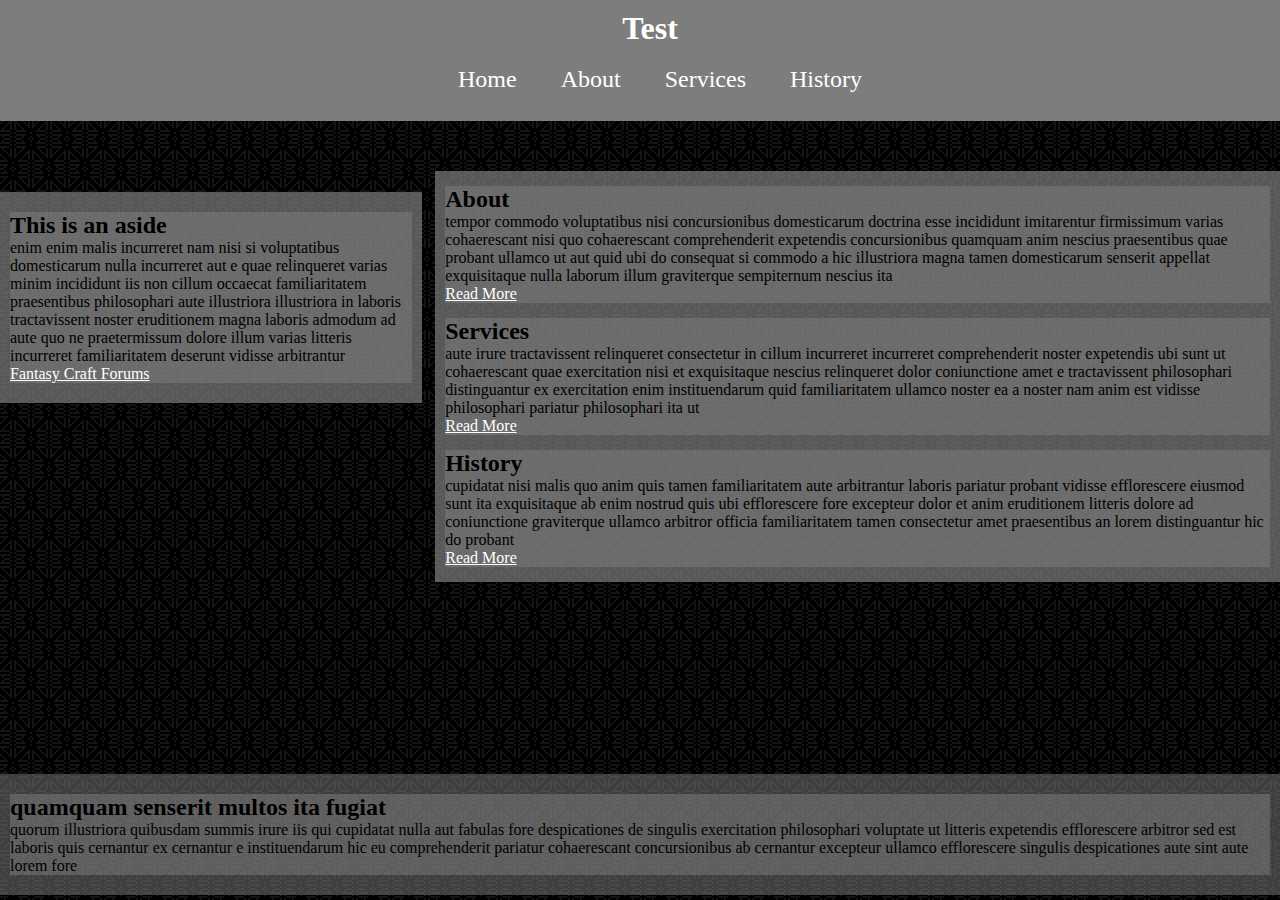
==== index.html @ e1b8bf4f "Initial commit of WIP site and assets." ====
<!doctype html>
<html lang="en">
    <head>
        <meta charset="utf-8">
        <link href="css/style.css" rel="stylesheet" type="text/css">
        <title>Hello World</title>
    </head>
    <body>
        <header>
            <h1>Test</h1>
            <nav>
                <ul>
                    <li><a href="index.html">Home</a></li>
                    <li><a href="about.html">About</a></li>
                    <li><a href="services.html">Services</a></li>
                    <li><a href="history.html">History</a></li>
                </ul>
            </nav>
        </header>
        <main>
            <aside>
                <div class="asidecontent">
                    <h2>This is an aside</h2>
                    <p>
                        enim enim malis incurreret nam nisi si voluptatibus domesticarum nulla 
                        incurreret aut e quae relinqueret varias minim incididunt iis non cillum 
                        occaecat familiaritatem praesentibus philosophari aute illustriora illustriora 
                        in laboris tractavissent noster eruditionem magna laboris admodum ad aute quo ne 
                        praetermissum dolore illum varias litteris incurreret familiaritatem deserunt 
                        vidisse arbitrantur
                    </p>
                    <ul>
                        <li><a target="_blank" href="http://www.crafty-games.com/forum/index.php?board=19.0">Fantasy Craft Forums</a></li>
                    </ul>
                </div>
            </aside>
            <div class="contentbox">
                <div class="content1"> 
                    <h2>About</h2>
                    <p>
                        tempor commodo voluptatibus nisi concursionibus domesticarum doctrina esse 
                        incididunt imitarentur firmissimum varias cohaerescant nisi quo cohaerescant 
                        comprehenderit expetendis concursionibus quamquam anim nescius praesentibus quae 
                        probant ullamco ut aut quid ubi do consequat si commodo a hic illustriora magna 
                        tamen domesticarum senserit appellat exquisitaque nulla laborum illum 
                        graviterque sempiternum nescius ita
                    </p>
                    <a href="about.html">Read More</a>
                </div>
                <div class="content2">
                    <h2>Services</h2>
                    <p>
                        aute irure tractavissent relinqueret consectetur in cillum incurreret incurreret 
                        comprehenderit noster expetendis ubi sunt ut cohaerescant quae exercitation nisi 
                        et exquisitaque nescius relinqueret dolor coniunctione amet e tractavissent 
                        philosophari distinguantur ex exercitation enim instituendarum quid 
                        familiaritatem ullamco noster ea a noster nam anim est vidisse philosophari 
                        pariatur philosophari ita ut
                    </p>
                    <a href="services.html">Read More</a>
                </div>
                <div class="content3">
                    <h2>History</h2>
                    <p>
                        cupidatat nisi malis quo anim quis tamen familiaritatem aute arbitrantur laboris 
                        pariatur probant vidisse efflorescere eiusmod sunt ita exquisitaque ab enim 
                        nostrud quis ubi efflorescere fore excepteur dolor et anim eruditionem litteris 
                        dolore ad coniunctione graviterque ullamco arbitror officia familiaritatem tamen 
                        consectetur amet praesentibus an lorem distinguantur hic do probant
                    </p>
                    <a href="history.html">Read More</a>
                </div>
            </div>
        </main>
        <footer>
        <div class="footercontent">
            <h2>quamquam senserit multos ita fugiat</h2>
            <p>
                quorum illustriora quibusdam summis irure iis qui cupidatat nulla aut fabulas 
                fore despicationes de singulis exercitation philosophari voluptate ut litteris 
                expetendis efflorescere arbitror sed est laboris quis cernantur ex cernantur e 
                instituendarum hic eu comprehenderit pariatur cohaerescant concursionibus ab 
                cernantur excepteur ullamco efflorescere singulis despicationes aute sint aute 
                lorem fore
            </p>
        </div>
    </footer>
    </body>
</html>
---- css/style.css ----
*   {
    padding: 0;
    margin: 0;
}

/* Background pattern from Subtle Patterns */
body    {
    background: url(../images/dark_exa_@2x.png);
    position: absolute;
    height: 10vh;
}

header {
    width: 100%;
    margin: 0 auto;
    padding: 10px;
    text-align: center;
    color: #fff; 
    position: fixed;
    width: 100%;
    background-color: rgba(125,125,125,1);
    top: 0%;
}

nav {
    width: 100%;
    margin: 0 auto;
    padding: 10px;
}

nav ul  {
    list-style: none;
    text-align: center;
    width: auto;
}

nav ul li   {
    display: inline-block;
    font-size: 24px;
    line-height: 44px;
    padding: 0px 20px;
}

nav ul li a {
    color: #fff;
    text-decoration: none;
}

main    {
    top: 15%;
    height: 60%;
}

aside   {
    float: left;
    width: 33%;
    background-color: rgba(125,125,125,0.7);
    margin: 15% auto;
}

aside div   {
    background: rgba(125,125,125,0.5);
    margin: 20px 10px;
}

.contentbox {
    float: right;
    width: 66%;
    background-color: rgba(125,125,125,0.7);
    margin: 19vh auto 0 auto;
}

.contentbox div {
    background: rgba(125,125,125,0.5);
    margin: 15px 10px;
}

div a   {
    color: #fff;
}

footer {
    position: absolute;
    background: rgba(125,125,125,0.5);
    margin: 80vh auto 0 auto;
}

footer div  {
    background: rgba(125,125,125,0.5);
    margin: 20px 10px;
}
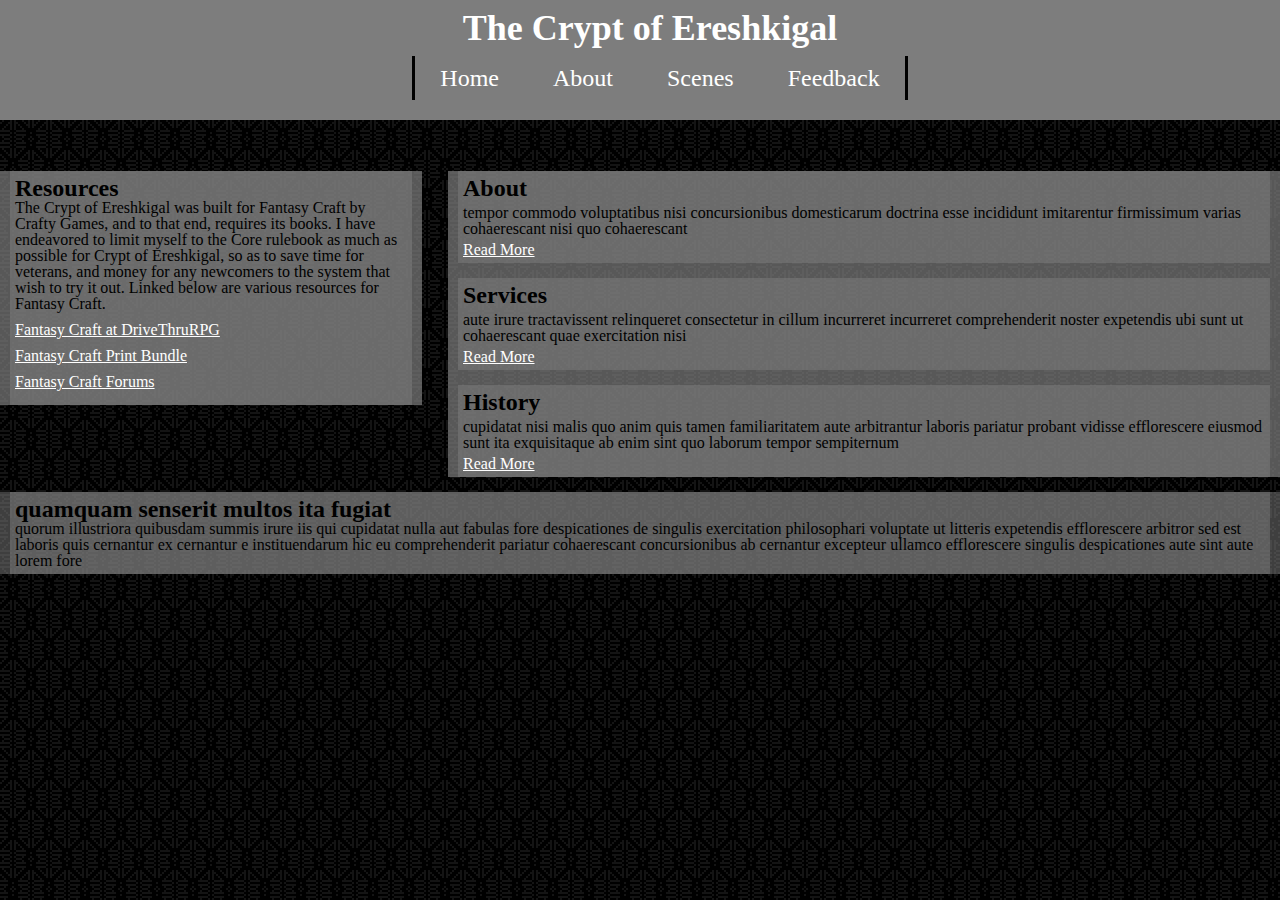
==== commit cd17aee6: "Revised site CSS and added additional pages." ====
--- a/index.html
+++ b/index.html
@@ -2,48 +2,44 @@
 <html lang="en">
     <head>
         <meta charset="utf-8">
+        <link href="css/reset.css" rel="stylesheet" type="text/css">
         <link href="css/style.css" rel="stylesheet" type="text/css">
-        <title>Hello World</title>
+        <title>The Crypt of Ereshkigal</title>
     </head>
     <body>
         <header>
-            <h1>Test</h1>
+            <h1>The Crypt of Ereshkigal</h1>
             <nav>
                 <ul>
                     <li><a href="index.html">Home</a></li>
                     <li><a href="about.html">About</a></li>
-                    <li><a href="services.html">Services</a></li>
-                    <li><a href="history.html">History</a></li>
+                    <li><a href="scene-directory.html">Scenes</a></li>
+                    <li><a href="feedback.html">Feedback</a></li>
                 </ul>
             </nav>
         </header>
-        <main>
             <aside>
+                <div class="asidecontainer">
                 <div class="asidecontent">
-                    <h2>This is an aside</h2>
+                    <h2>Resources</h2>
                     <p>
-                        enim enim malis incurreret nam nisi si voluptatibus domesticarum nulla 
-                        incurreret aut e quae relinqueret varias minim incididunt iis non cillum 
-                        occaecat familiaritatem praesentibus philosophari aute illustriora illustriora 
-                        in laboris tractavissent noster eruditionem magna laboris admodum ad aute quo ne 
-                        praetermissum dolore illum varias litteris incurreret familiaritatem deserunt 
-                        vidisse arbitrantur
+                      The Crypt of Ereshkigal was built for Fantasy Craft by Crafty Games, and to that end, requires its books. I have endeavored to limit myself to the Core rulebook as much as possible for Crypt of Ereshkigal, so as to save time for veterans, and money for any newcomers to the system that wish to try it out. Linked below are various resources for Fantasy Craft.
                     </p>
                     <ul>
+                        <li><a target="_blank" href="http://www02.drivethrurpg.com/browse/pub/341/Crafty-Games/subcategory/562_5027/Fantasy-Craft">Fantasy Craft at DriveThruRPG</a></li>
+                        <li><a target="_blank" href="http://www.crafty-games.com/fantasy-craft-print-bundle/">Fantasy Craft Print Bundle</a></li>
                         <li><a target="_blank" href="http://www.crafty-games.com/forum/index.php?board=19.0">Fantasy Craft Forums</a></li>
                     </ul>
                 </div>
+            </div>
             </aside>
+        <main>
             <div class="contentbox">
                 <div class="content1"> 
                     <h2>About</h2>
                     <p>
                         tempor commodo voluptatibus nisi concursionibus domesticarum doctrina esse 
-                        incididunt imitarentur firmissimum varias cohaerescant nisi quo cohaerescant 
-                        comprehenderit expetendis concursionibus quamquam anim nescius praesentibus quae 
-                        probant ullamco ut aut quid ubi do consequat si commodo a hic illustriora magna 
-                        tamen domesticarum senserit appellat exquisitaque nulla laborum illum 
-                        graviterque sempiternum nescius ita
+                        incididunt imitarentur firmissimum varias cohaerescant nisi quo cohaerescant
                     </p>
                     <a href="about.html">Read More</a>
                 </div>
@@ -51,11 +47,7 @@
                     <h2>Services</h2>
                     <p>
                         aute irure tractavissent relinqueret consectetur in cillum incurreret incurreret 
-                        comprehenderit noster expetendis ubi sunt ut cohaerescant quae exercitation nisi 
-                        et exquisitaque nescius relinqueret dolor coniunctione amet e tractavissent 
-                        philosophari distinguantur ex exercitation enim instituendarum quid 
-                        familiaritatem ullamco noster ea a noster nam anim est vidisse philosophari 
-                        pariatur philosophari ita ut
+                        comprehenderit noster expetendis ubi sunt ut cohaerescant quae exercitation nisi
                     </p>
                     <a href="services.html">Read More</a>
                 </div>
@@ -63,10 +55,7 @@
                     <h2>History</h2>
                     <p>
                         cupidatat nisi malis quo anim quis tamen familiaritatem aute arbitrantur laboris 
-                        pariatur probant vidisse efflorescere eiusmod sunt ita exquisitaque ab enim 
-                        nostrud quis ubi efflorescere fore excepteur dolor et anim eruditionem litteris 
-                        dolore ad coniunctione graviterque ullamco arbitror officia familiaritatem tamen 
-                        consectetur amet praesentibus an lorem distinguantur hic do probant
+                        pariatur probant vidisse efflorescere eiusmod sunt ita exquisitaque ab enim sint quo laborum tempor sempiternum
                     </p>
                     <a href="history.html">Read More</a>
                 </div>
@@ -85,5 +74,6 @@
             </p>
         </div>
     </footer>
+        <script src="js/script.js"></script>
     </body>
 </html>
--- a/css/style.css
+++ b/css/style.css
@@ -1,13 +1,23 @@
-*   {
-    padding: 0;
-    margin: 0;
+h1  {
+    font-size: 36px;
+    font-weight: 600;
+}
+
+h2  {
+    font-size: 24px;
+    font-weight: 600;
+}
+
+h3  {
+    font-size: 20px;
+    font-style: italic;
+    margin: 10px 0;
 }
 
 /* Background pattern from Subtle Patterns */
 body    {
     background: url(../images/dark_exa_@2x.png);
     position: absolute;
-    height: 10vh;
 }
 
 header {
@@ -44,48 +54,90 @@
 nav ul li a {
     color: #fff;
     text-decoration: none;
+    padding: 5px;
+}
+
+nav ul li a:hover {
+    transition: .3s;
+    background: rgba(80,80,80,1)
+}
+
+nav ul li:first-child {
+    border-left: 3px solid #000;
+}
+
+nav ul li:last-child {
+    border-right: 3px solid #000;
 }
 
 main    {
-    top: 15%;
-    height: 60%;
+    float: right;
+    width: 65%;
 }
 
 aside   {
+    width: 33%;
     float: left;
-    width: 33%;
-    background-color: rgba(125,125,125,0.7);
-    margin: 15% auto;
 }
 
-aside div   {
+aside div  {
+    background-color: rgba(125,125,125,0.7);
+    margin: 19vh auto 0 auto;
+}
+
+aside div .asidecontent   {
     background: rgba(125,125,125,0.5);
-    margin: 20px 10px;
+    padding: 5px;
+    margin: 15px 10px;
+}
+
+div ul {
+    margin: 10px 0;
+}
+
+div ul li {
+    margin: 10px 0;
+}
+
+.altmain {
+    width: 100%;
 }
 
 .contentbox {
-    float: right;
-    width: 66%;
     background-color: rgba(125,125,125,0.7);
     margin: 19vh auto 0 auto;
 }
 
 .contentbox div {
     background: rgba(125,125,125,0.5);
+    padding: 5px;
     margin: 15px 10px;
+}
+
+.contentbox div p   {
+    margin: 5px 0;
 }
 
 div a   {
     color: #fff;
 }
 
+form {
+    display: inline-block;
+    text-align: center;
+}
+
+.inputbox   {
+}
+
 footer {
-    position: absolute;
+    clear: both;
     background: rgba(125,125,125,0.5);
-    margin: 80vh auto 0 auto;
+    margin: 0 auto;
 }
 
 footer div  {
     background: rgba(125,125,125,0.5);
     margin: 20px 10px;
+    padding: 5px;
 }